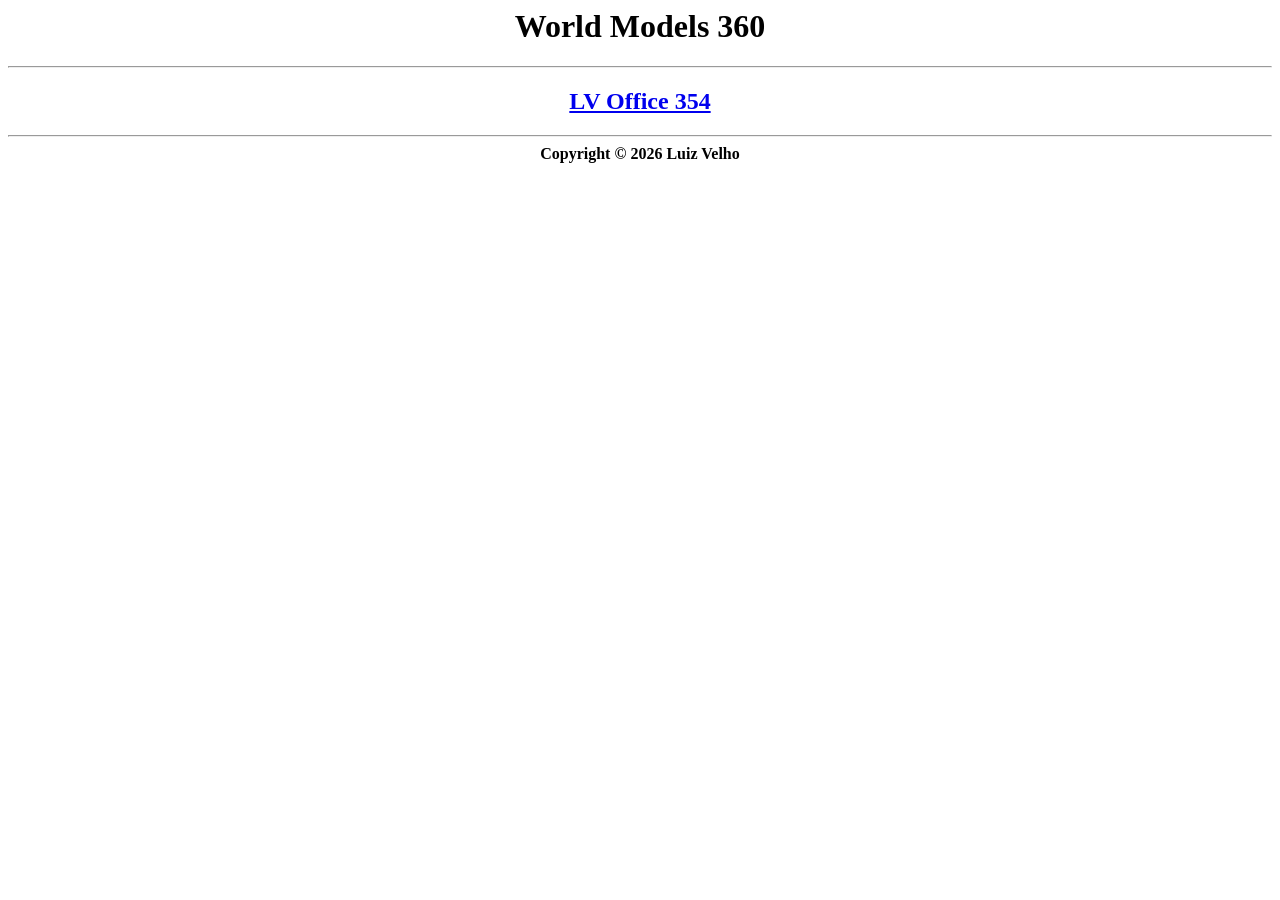
==== index.html @ 796ae3e6 "marble office page" ====
<HEAD>

<TITLE>Worlds 360</TITLE>

</HEAD>

<BODY bgcolor = #ffffff>

<CENTER>
<H1>
World Models 360
</H1>

<HR>

<H2>
<A href=./impa/>LV Office 354 </A>
</H2>

<P><HR>
<b>Copyright &copy; 2026
Luiz Velho
</b>
</BODY>
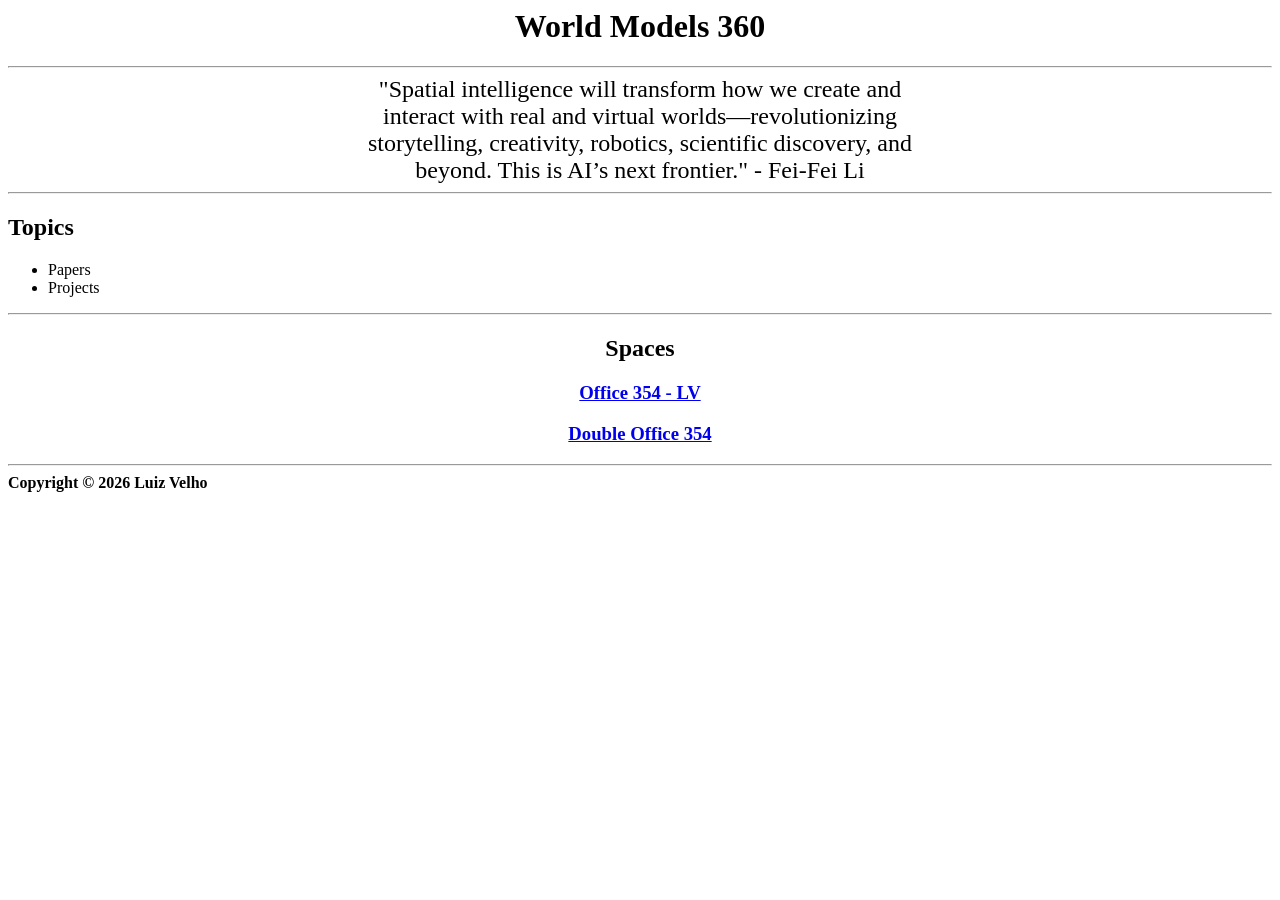
==== commit 1a700ab6: "2" ====
--- a/index.html
+++ b/index.html
@@ -10,14 +10,33 @@
 <H1>
 World Models 360
 </H1>
+</CENTER>
 
 <HR>
+<center>
+<p style="max-width: 600px; margin: 0 auto; font-size: 24px;">
+"Spatial intelligence will transform how we create and interact with
+real and virtual worlds—revolutionizing storytelling, creativity,
+robotics, scientific discovery, and beyond. This is AI’s next
+frontier." - Fei-Fei Li
+</p>
+</center>
+<HR>
 
-<H2>
-<A href=./impa/>LV Office 354 </A>
-</H2>
+<H2>Topics</H2>
+<UL>
+<LI>Papers
+<LI>Projects 
+</UL>
 
+<HR>
+<center>
+<H2>Spaces</H2>
+<H3><A href=./impa-1/>Office 354 - LV</A></H3>
+<H3><A href=./impa-2/>Double Office 354 </A></H3>
+</center>
 <P><HR>
+
 <b>Copyright &copy; 2026
 Luiz Velho
 </b>
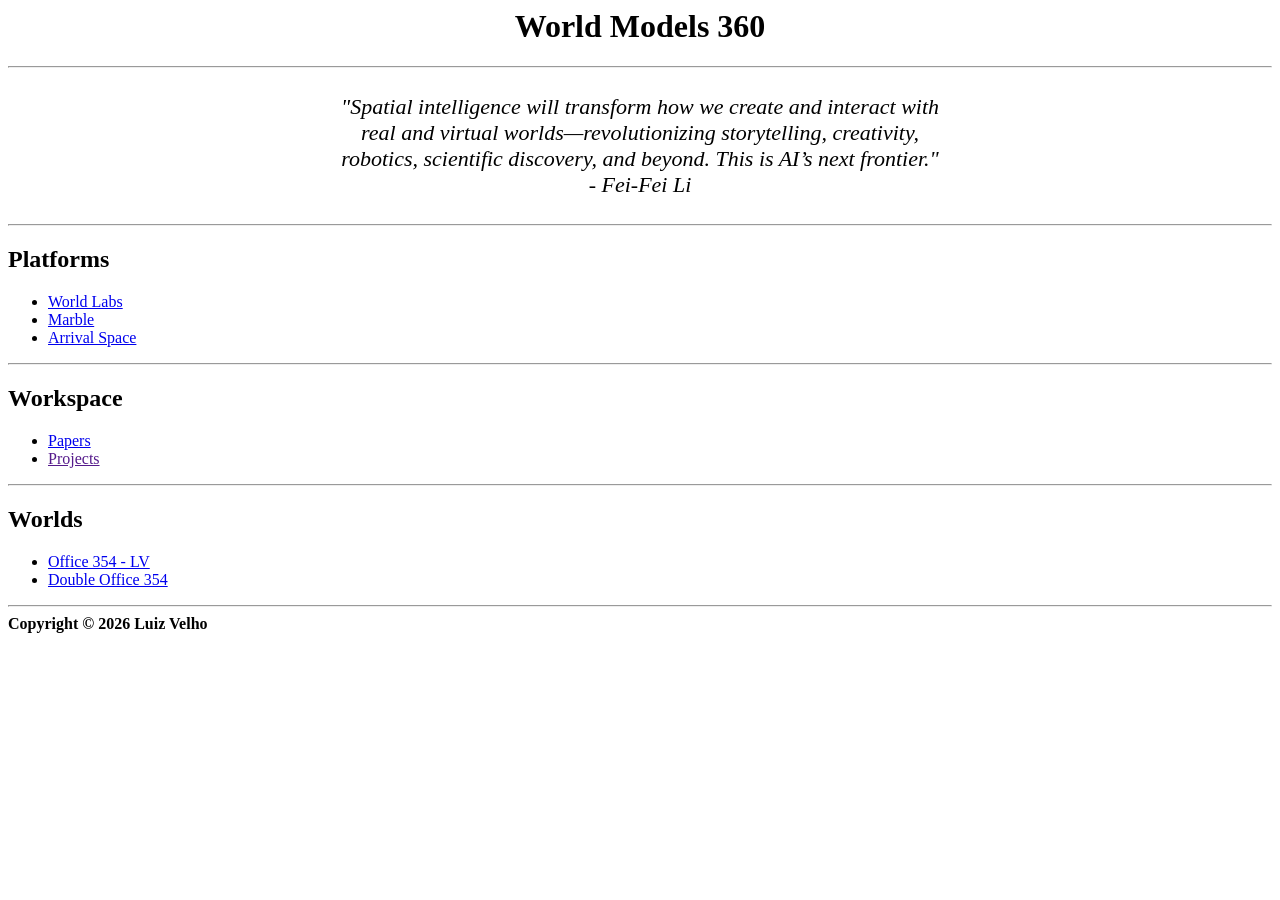
==== commit 5868f38d: "wm" ====
--- a/index.html
+++ b/index.html
@@ -13,28 +13,40 @@
 </CENTER>
 
 <HR>
+<BR>
 <center>
-<p style="max-width: 600px; margin: 0 auto; font-size: 24px;">
+<p style="max-width: 600px; margin: 0 auto; font-size: 22px;font-style: italic;">
 "Spatial intelligence will transform how we create and interact with
 real and virtual worlds—revolutionizing storytelling, creativity,
 robotics, scientific discovery, and beyond. This is AI’s next
 frontier." - Fei-Fei Li
 </p>
 </center>
+<BR>
 <HR>
 
-<H2>Topics</H2>
+<H2>Platforms</H2>
 <UL>
-<LI>Papers
-<LI>Projects 
+  <LI> <a href=https://www.worldlabs.ai/> World Labs </a>
+  <LI> <a href=https://www.worldlabs.ai/labs> Marble </a>
+  <LI> <a href=https://arrival.space/welcome> Arrival Space </a>
+  
 </UL>
 
 <HR>
-<center>
-<H2>Spaces</H2>
-<H3><A href=./impa-1/>Office 354 - LV</A></H3>
-<H3><A href=./impa-2/>Double Office 354 </A></H3>
-</center>
+<H2>Workspace</H2>
+<UL>
+<LI> <a href=./papers.html> Papers </a>
+<LI> <a href=> Projects</a>
+</UL>
+
+<HR>
+
+<H2>Worlds</H2>
+<UL>
+<LI><A href=./impa-1/>Office 354 - LV</A>
+<LI><A href=./impa-2/>Double Office 354 </A>
+</UL>
 <P><HR>
 
 <b>Copyright &copy; 2026
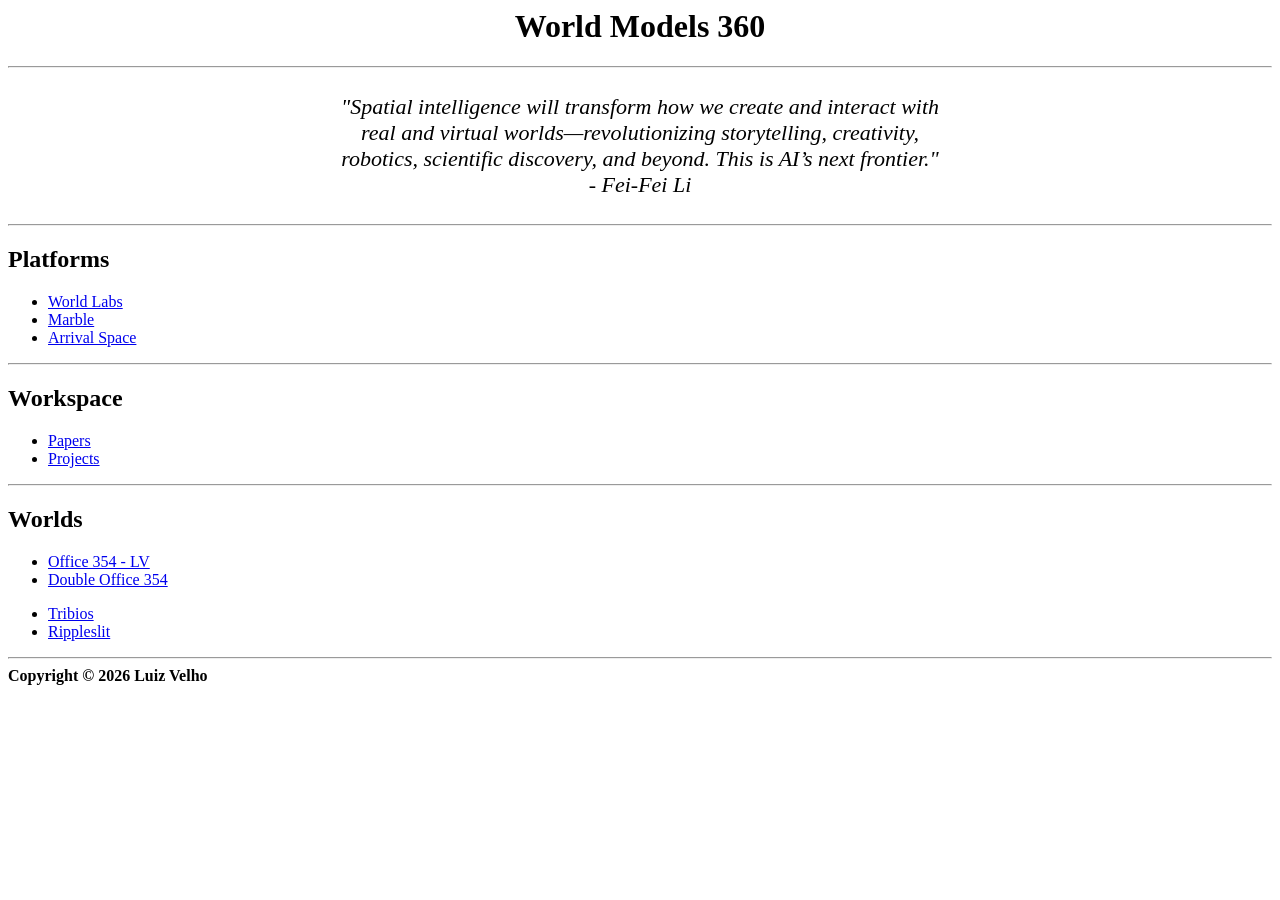
==== commit 755729c2: "n" ====
--- a/index.html
+++ b/index.html
@@ -37,7 +37,7 @@
 <H2>Workspace</H2>
 <UL>
 <LI> <a href=./papers.html> Papers </a>
-<LI> <a href=> Projects</a>
+<LI> <a href=./projects.html> Projects</a>
 </UL>
 
 <HR>
@@ -46,6 +46,10 @@
 <UL>
 <LI><A href=./impa-1/>Office 354 - LV</A>
 <LI><A href=./impa-2/>Double Office 354 </A>
+  <BR><P>
+<LI><A href=https://raolir.github.io/tribios/> Tribios </A>
+<LI><A href=https://raolir.github.io/rippleslit/> Rippleslit </A>
+  
 </UL>
 <P><HR>
 
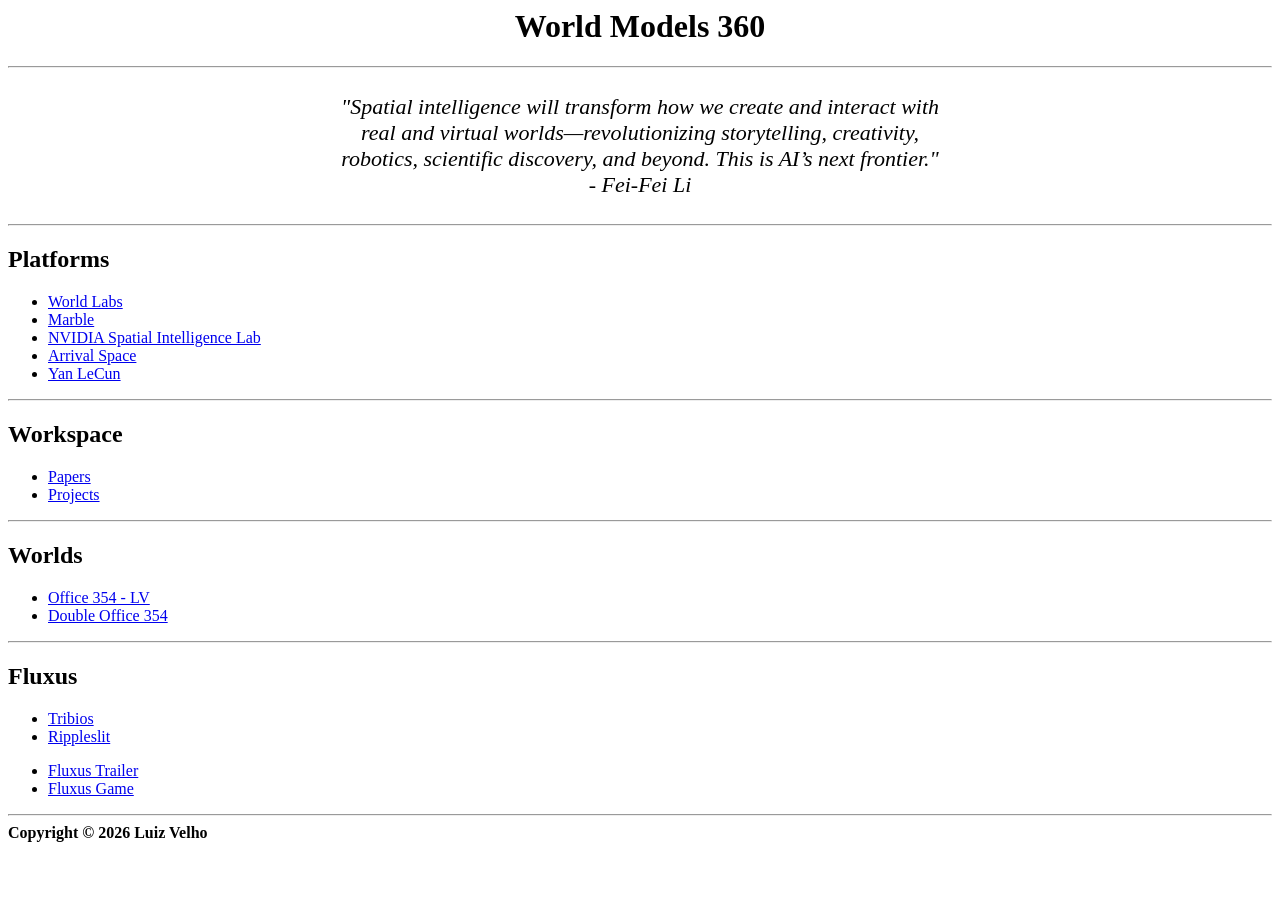
==== commit 38a50564: "f" ====
--- a/index.html
+++ b/index.html
@@ -29,7 +29,9 @@
 <UL>
   <LI> <a href=https://www.worldlabs.ai/> World Labs </a>
   <LI> <a href=https://www.worldlabs.ai/labs> Marble </a>
+  <LI> <a href=https://research.nvidia.com/labs/sil/> NVIDIA Spatial Intelligence Lab </a>
   <LI> <a href=https://arrival.space/welcome> Arrival Space </a>
+  <LI> <a href=http://yann.lecun.com/> Yan LeCun</a>
   
 </UL>
 
@@ -41,17 +43,25 @@
 </UL>
 
 <HR>
-
 <H2>Worlds</H2>
 <UL>
 <LI><A href=./impa-1/>Office 354 - LV</A>
 <LI><A href=./impa-2/>Double Office 354 </A>
-  <BR><P>
+</UL>
+<P>
+
+<HR>
+<H2>Fluxus</H2>
+<UL>
 <LI><A href=https://raolir.github.io/tribios/> Tribios </A>
 <LI><A href=https://raolir.github.io/rippleslit/> Rippleslit </A>
+  <BR><P>
   
+<LI><A href=https://www.youtube.com/watch?v=V5vRlMJPbjc> Fluxus Trailer </A>
+<LI><A href=https://visgraf.github.io/fluxus//> Fluxus Game </A>
 </UL>
-<P><HR>
+<P>
+<HR>
 
 <b>Copyright &copy; 2026
 Luiz Velho
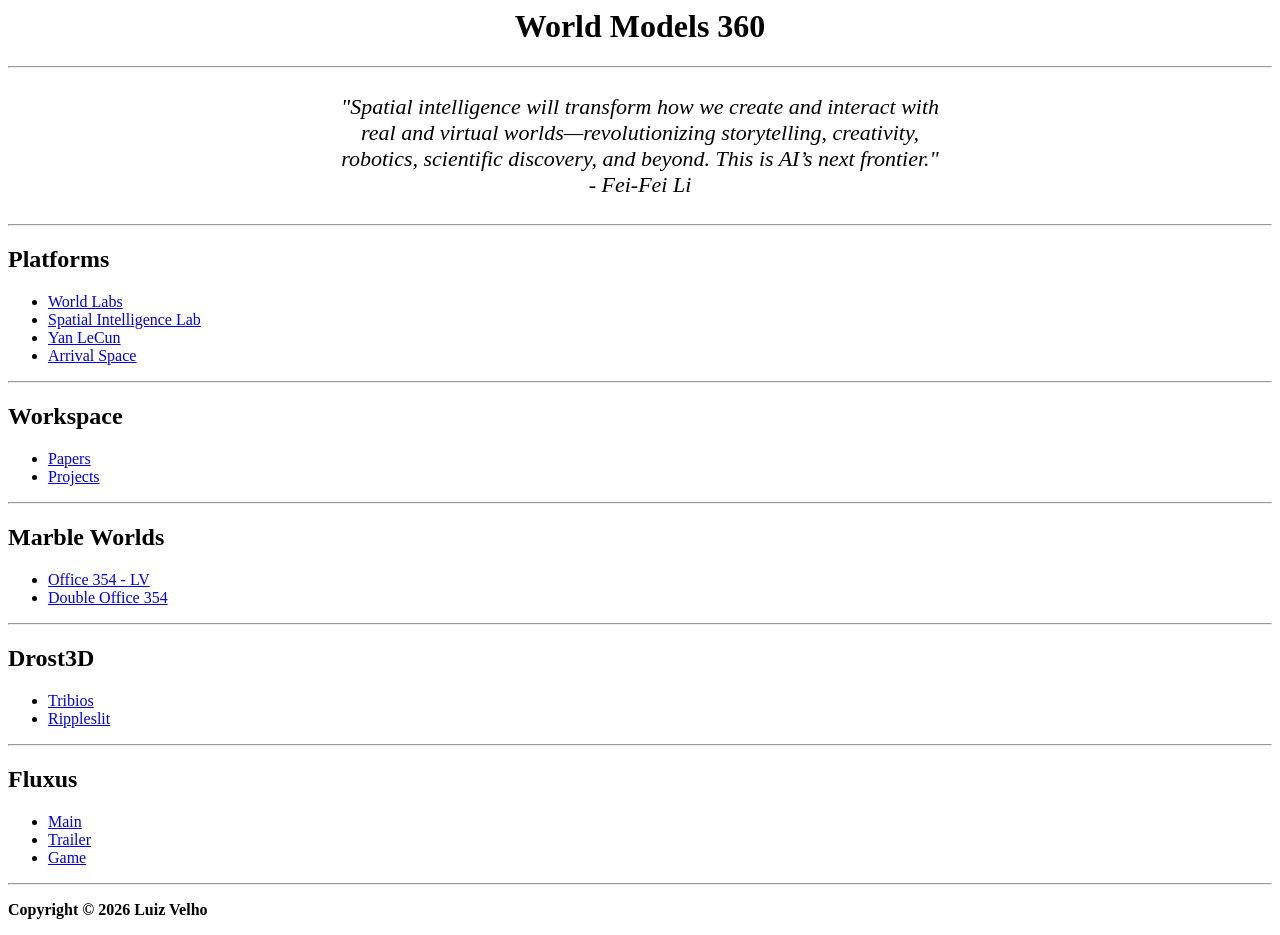
==== commit 0b4b95bb: "n" ====
--- a/index.html
+++ b/index.html
@@ -28,10 +28,11 @@
 <H2>Platforms</H2>
 <UL>
   <LI> <a href=https://www.worldlabs.ai/> World Labs </a>
-  <LI> <a href=https://www.worldlabs.ai/labs> Marble </a>
-  <LI> <a href=https://research.nvidia.com/labs/sil/> NVIDIA Spatial Intelligence Lab </a>
+  <!--<LI> <a href=https://www.worldlabs.ai/labs> Marble </a>-->
+  <LI> <a href=https://research.nvidia.com/labs/sil/> Spatial Intelligence Lab </a>
+  <LI> <a href=http://yann.lecun.com/> Yan LeCun</a>
   <LI> <a href=https://arrival.space/welcome> Arrival Space </a>
-  <LI> <a href=http://yann.lecun.com/> Yan LeCun</a>
+
   
 </UL>
 
@@ -43,7 +44,7 @@
 </UL>
 
 <HR>
-<H2>Worlds</H2>
+<H2>Marble Worlds</H2>
 <UL>
 <LI><A href=./impa-1/>Office 354 - LV</A>
 <LI><A href=./impa-2/>Double Office 354 </A>
@@ -51,18 +52,23 @@
 <P>
 
 <HR>
-<H2>Fluxus</H2>
+<H2>Drost3D</H2>
 <UL>
 <LI><A href=https://raolir.github.io/tribios/> Tribios </A>
 <LI><A href=https://raolir.github.io/rippleslit/> Rippleslit </A>
-  <BR><P>
-  
-<LI><A href=https://www.youtube.com/watch?v=V5vRlMJPbjc> Fluxus Trailer </A>
-<LI><A href=https://visgraf.github.io/fluxus//> Fluxus Game </A>
+</UL>
+<P>
+
+<HR>
+<H2>Fluxus</H2>
+<UL>
+<LI><A href=https://visgraf.github.io/worlds360/fluxus-1/> Main </A>
+<LI><A href=https://www.youtube.com/watch?v=V5vRlMJPbjc> Trailer </A>
+<LI><A href=https://visgraf.github.io/fluxus//> Game </A>
 </UL>
 <P>
 <HR>
-
+<p>
 <b>Copyright &copy; 2026
 Luiz Velho
 </b>
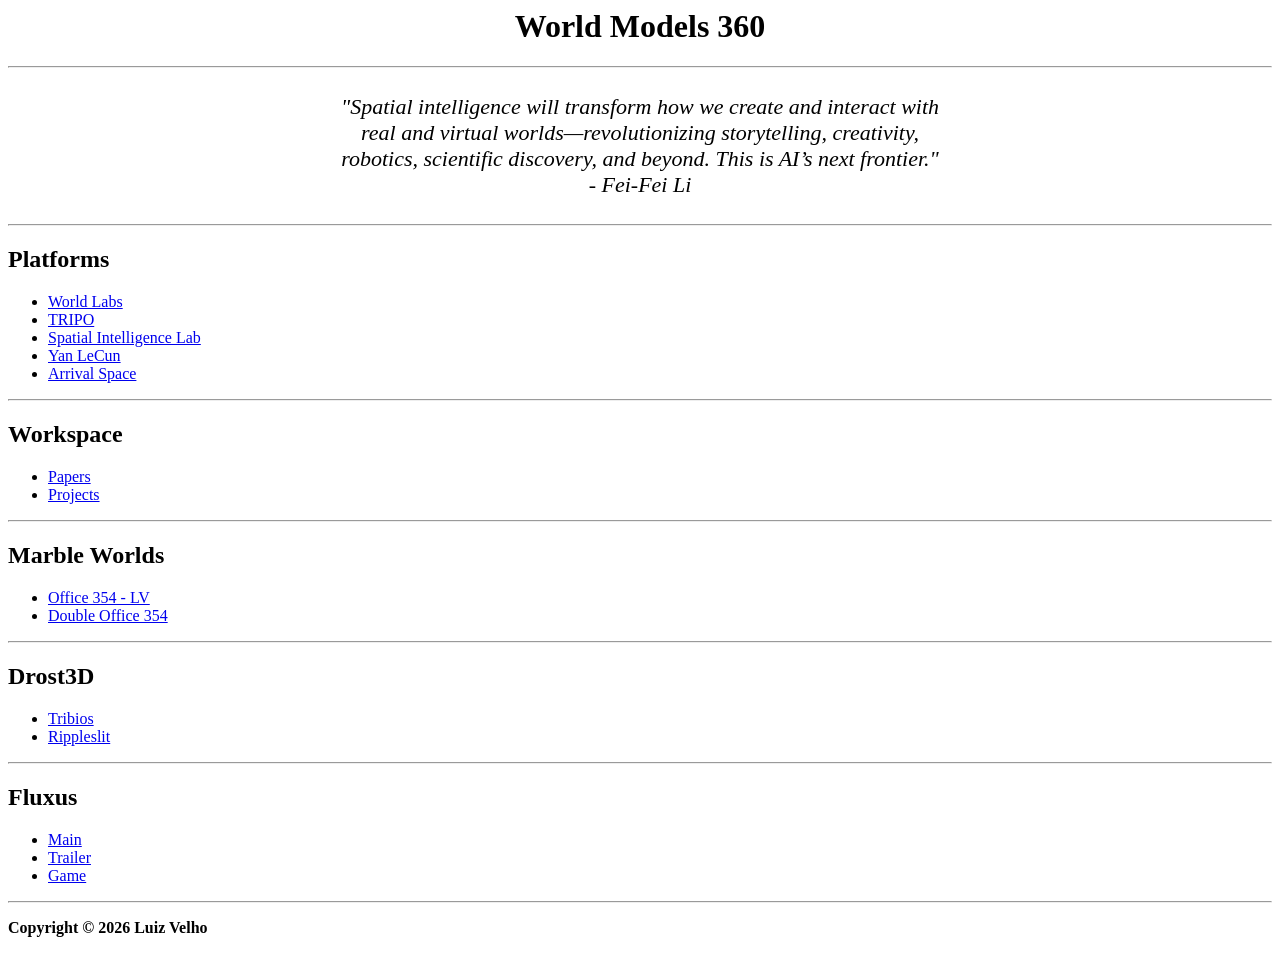
==== commit 271c9121: "t" ====
--- a/index.html
+++ b/index.html
@@ -28,6 +28,7 @@
 <H2>Platforms</H2>
 <UL>
   <LI> <a href=https://www.worldlabs.ai/> World Labs </a>
+  <LI> <a href=https://www.tripo3d.ai/> TRIPO  </a>
   <!--<LI> <a href=https://www.worldlabs.ai/labs> Marble </a>-->
   <LI> <a href=https://research.nvidia.com/labs/sil/> Spatial Intelligence Lab </a>
   <LI> <a href=http://yann.lecun.com/> Yan LeCun</a>
